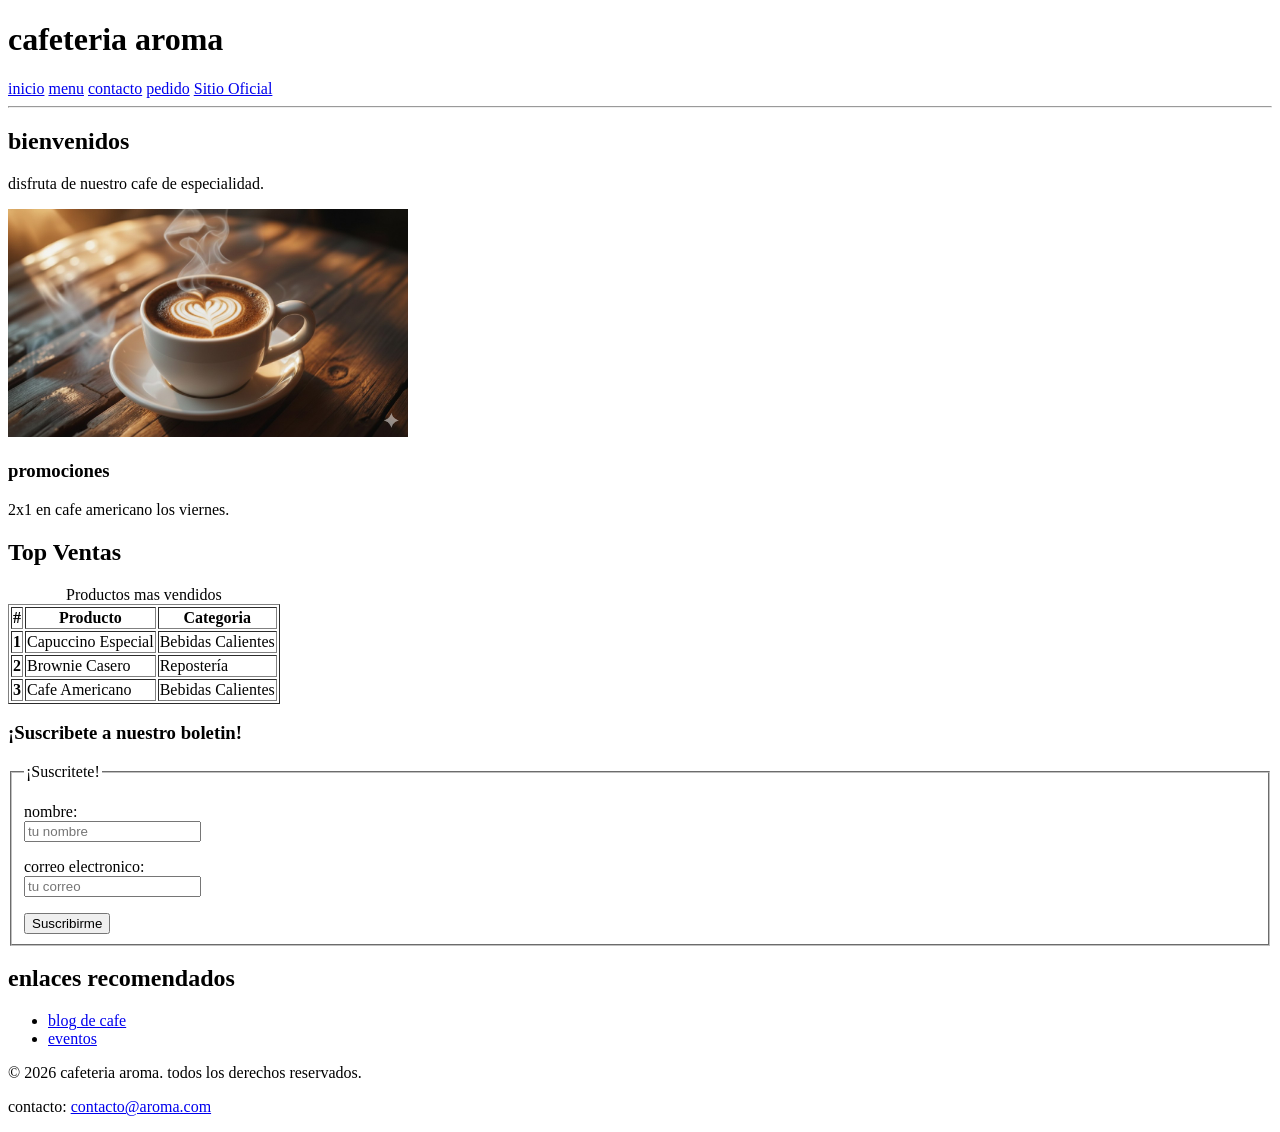
==== index.html @ 73f39318 "proyecto inicial cafeteria aroma" ====
<!DOCTYPE html>
<html lang="es">
    <head>
        <!-- Conexión con la hoja de estilos externa para personalizar diseño -->
        <meta name="author" content="elmer" />
        <meta name="copyright" content="© 2026 Cafeteria Aroma" /> 
        <meta charset="UTF-8" />
        <meta name="viewport" content="width=device-width, initial-scale=1.0"/>
        <meta
        name="description"
        content="Bienvenidos a la Cafetería Aroma, café de especialidad y repostería artesanal en Cochabamba."
        />
        <title>Cafeteria Aroma</title>

        <link rel="stylesheet" href="styles.css"/>
        <!-- Hoja de estilos para impresión -->
        <link rel="stylesheet" href="css/print.css" media="print" />

    </head>
    <body>
     <!-- Aquí se añadirá la estructura de la página más adelante -->
      <header>
        <h1> cafeteria aroma</h1>
        <nav>
            <a href="index.html">inicio</a>
            <a href="menu.html">menu</a>
            <a href="contacto.html">contacto</a>
            <a href="pedido.html">pedido</a>
            <a href="https://cafearoma.com">Sitio Oficial</a>
        </nav>
      </header>
      <hr />

      <main>
        <section>
            <h2>bienvenidos</h2>
            <p>disfruta de nuestro cafe de especialidad.</p>
        </section>
       
        <!-- imagen decorativo de taza de cafe con espuma en forma de corazon -->
        <img 
         src="img/ima1.jpg" 
         alt="taza de cafe caliente con espuma en forma de corazon"
         width="400"
        />

        <aside>
            <h3>promociones</h3>
            <p>2x1 en cafe americano los viernes.</p>
        </aside>

        <!-- tabla de ventas -->
        <section> 
            <h2>Top Ventas</h2>

          <table border="1">
            <caption>Productos mas vendidos</caption>

            <thead>
              <tr>
                <th scope="col">#</th>
                <th scope="col">Producto</th>
                <th scope="col">Categoria</th>
              </tr>
            </thead>

            <tbody>
              <tr>
                <th scope="row">1</th>
                <td>Capuccino Especial</td>
                <td>Bebidas Calientes</td>
              </tr>

              <tr>
                <th scope="row">2</th>
                <td>Brownie Casero</td>
                <td>Repostería</td>
              </tr>

              <tr>
                <th scope="row">3</th>
                <td>Cafe Americano</td>
                <td>Bebidas Calientes</td>
              </tr>
            </tbody>
          </table>
        </section>

         <!-- para suscribirse -->
        
        <aside>
          <h3>¡Suscribete a nuestro boletin!</h3>
          <form action="#" method="get">

          <fieldset>
            <legend>¡Suscritete!</legend>

            <p>
              <label for="nombre">nombre:</label><br>
              <input type="text" id="nombre" name="nombre" placeholder="tu nombre" required>
            </p>

            <p>
              <label for="email">correo electronico:</label><br>
              <input type="email" id="email" name="email" placeholder="tu correo" required>
            </p>

            <button type="submit">Suscribirme</button>
          </form>
          </fieldset>
        </aside>


      </main>

      <aside>
        <h2>enlaces recomendados</h2>
        <ul>
            <li>
                <a
                href="https://cafearoma.com/blog"
                target="_blank"
                title="visita nuestro blog"
                >blog de cafe</a>
            </li>
            <li>
                <a 
                href="https://cafearoma.com/eventos"
                target="_blank"
                title="conoce nuestros eventos"
                >eventos</a>
            </li>
        </ul>
      </aside>

      <footer>
        <p> © 2026 cafeteria aroma. todos los derechos reservados.</p>
        <p>
            contacto: <a href="mailto:contacto@aroma.com">contacto@aroma.com</a>
        </p>
      </footer>
    </body>


</html>
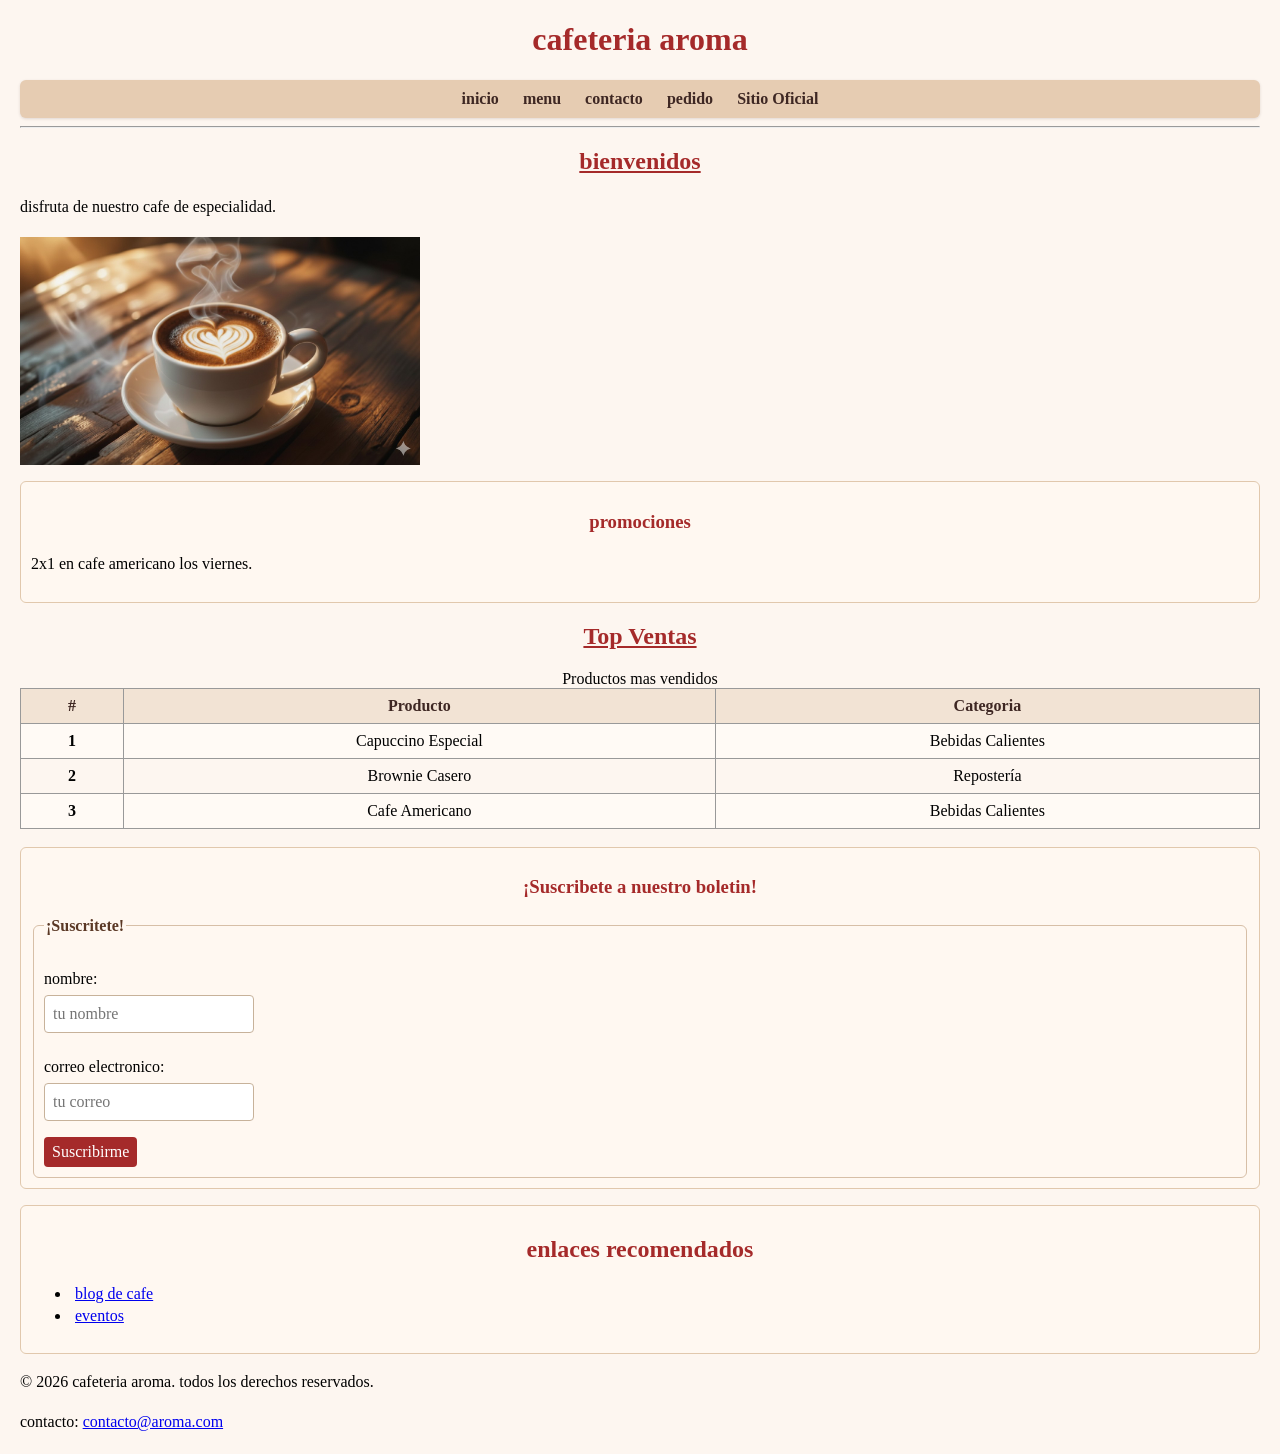
==== commit c08419c5: "termine la P1" ====
--- a/index.html
+++ b/index.html
@@ -13,7 +13,7 @@
         />
         <title>Cafeteria Aroma</title>
 
-        <link rel="stylesheet" href="styles.css"/>
+        <link rel="stylesheet" href="css/styles.css"/>
         <!-- Hoja de estilos para impresión -->
         <link rel="stylesheet" href="css/print.css" media="print" />
 
--- a/css/styles.css
+++ b/css/styles.css
@@ -0,0 +1,150 @@
+
+/* 1. estilo general */
+
+body {
+    fort-family: arial,sans-serif;
+    background-color: #fdf6f0;
+    margin: 20px;
+}
+
+/* 2. encabezados */
+
+h1,h2,h3 {
+  color:brown;
+  text-align: center;
+}
+
+/* 3. tablas */
+
+table {
+   border-collapse: collapse;
+   width: 100% 
+}
+table {
+   border-collapse: collapse;
+   width: 100% 
+}
+th,td {
+    border: 1px solid #999;
+    padding: 8px;
+    text-align: center;
+}
+
+/* 4. navegacion */
+
+nav {
+    background-color: #e6ccb2;
+    padding: 10px;
+    text-align: center;
+}
+nav a {
+    margin: 0 10px;
+    text-decoration: none;
+    color: #3e2723;
+    font-weight: bold;
+}
+nav a:hover {
+    color: #ff5722;   
+      /* cambia de color al pasar el mouse */
+}
+
+/* 5. parrafos */
+
+p {
+    font-size: 16px;
+    line-height: 1.5;
+}
+
+/* mergen vertical suave entre secciones dentro de main */
+
+main >section{
+    margin: 18px 0;
+}
+
+/* separacion para aside (bloque lateral) */
+
+aside {
+    margin: 16px 0 ;
+    padding: 10px;
+    background:#fff8f1;
+    border:1px solid #e1c8ad;
+    border-radius: 6px;
+}
+
+/* encabezados de tabla resaltados  */
+
+
+thead th {
+    background: #f2e3d4;
+    color: #3e2723;
+}
+
+/* pie de tabla con estilo sueave */
+
+tfoot td {
+    background: #fbefe3;
+    font-style: italic;
+}
+
+/* zebra striping para filas del cuerpo (legibilidad) */
+
+tbody tr:nth-child(odd){
+    background:#fffaf5;
+}
+
+/* estado de enlaces(global) */
+
+a:visited{opacity: 0.95;}
+a:active{transform:scale(0.98);}
+
+/* enlaces dentro de listas (enlaces utiles) */
+
+aside ul li a {
+    display: inline-block;
+    padding: 2px 4px;
+    border-radius: 4px;
+}
+aside ul li a:hover {
+    background: #ffe2c9;
+}
+
+/* formularios */
+
+fieldset {border: 1px solid #d7bfa7; padding: 10px; border-radius: 6px;}
+legend{font-weight: bold; color: #5a3825;}
+
+label { display: inline-block; margin: 6px 0 4px; }
+
+input, select, textarea, button {
+    font: inherit;
+    padding: 6px 8px;
+    border: 1px solid #c7b29a;
+    border-radius: 4px;
+}
+
+button {
+    background: brown;
+    color: #fff;
+    border: none;
+    cursor: pointer;
+}
+
+button:hover { opacity: 0.9; }
+
+/* Imágenes y video adaptables */
+
+img, video {
+    max-width: 100%;
+    height: auto;
+    display: block;
+}    
+
+/* Contenedor nav: sombra ligera y bordes redondeados */
+
+nav{
+    border-radius: 6px;
+    box-shadow: 0 1px 3px rgba(62, 39, 35, 0.15);
+}
+
+main > section > h2 { text-decoration: underline; }
+
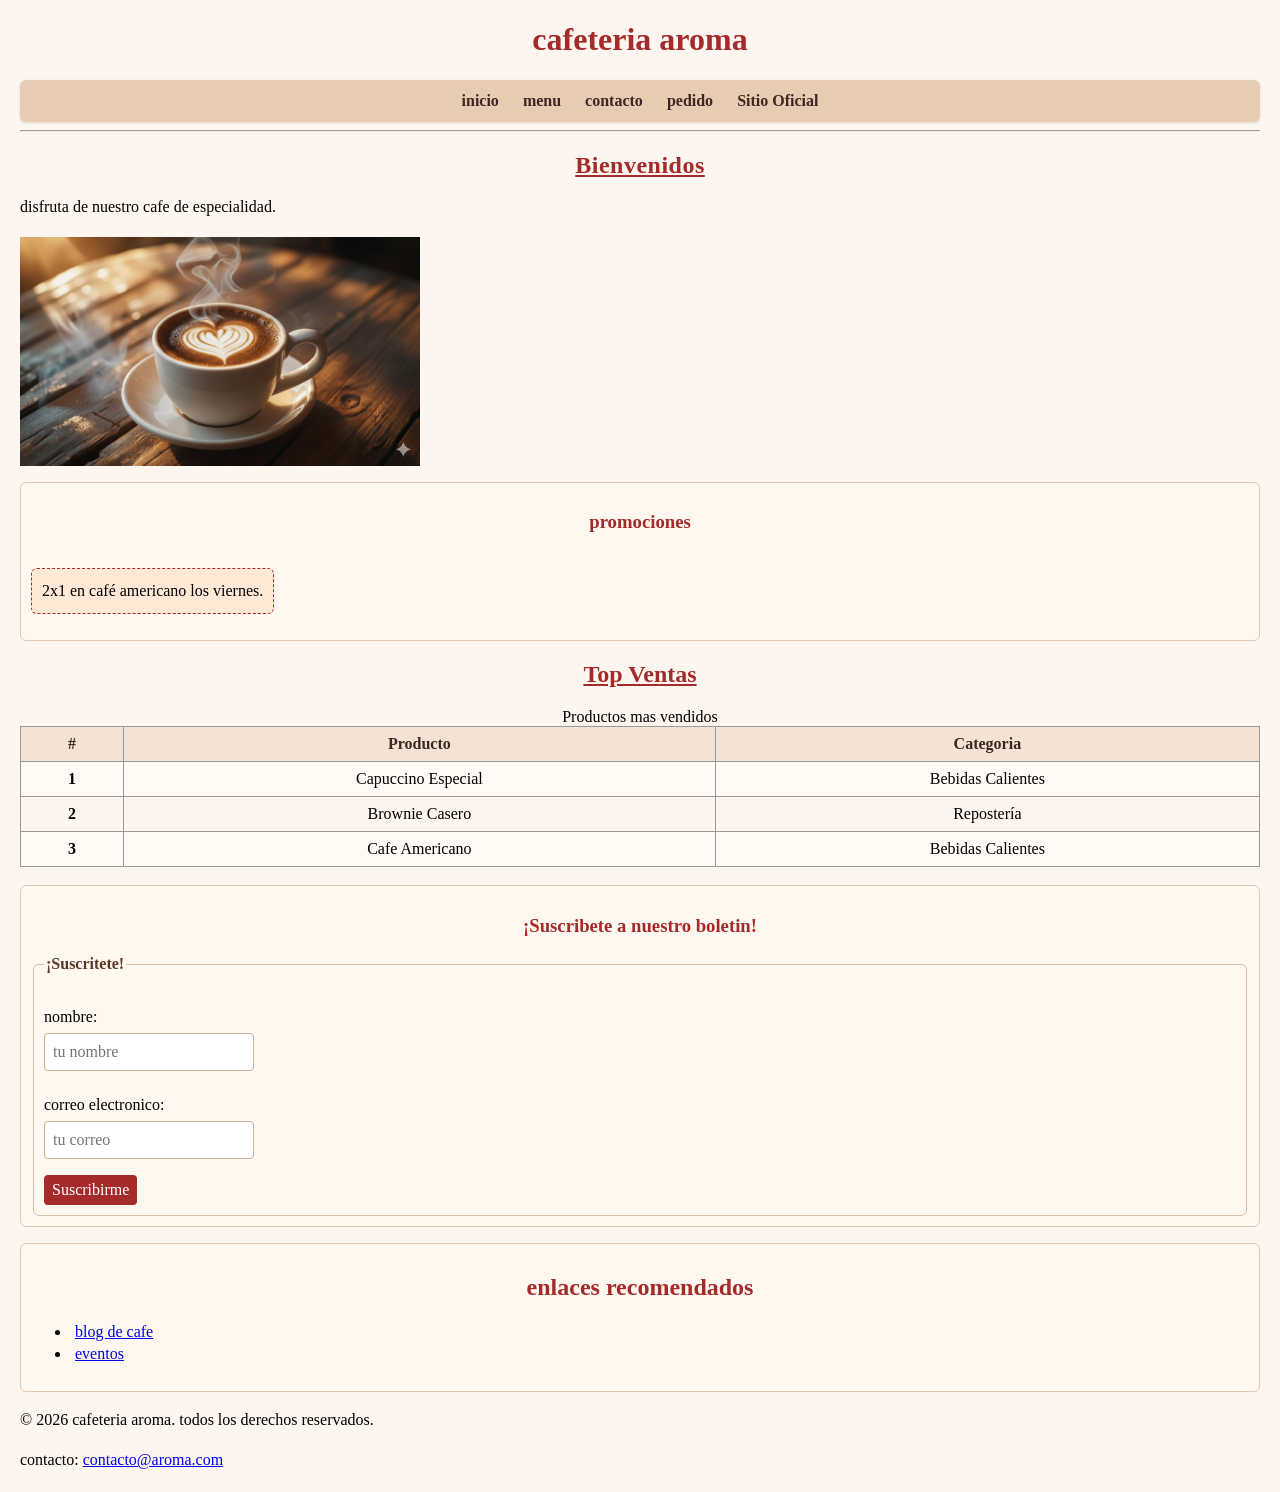
==== commit 45705897: "pactica 2 la mitad" ====
--- a/index.html
+++ b/index.html
@@ -34,7 +34,7 @@
 
       <main>
         <section>
-            <h2>bienvenidos</h2>
+            <h2 id="titulo-bienvenida">Bienvenidos</h2>
             <p>disfruta de nuestro cafe de especialidad.</p>
         </section>
        
@@ -47,7 +47,7 @@
 
         <aside>
             <h3>promociones</h3>
-            <p>2x1 en cafe americano los viernes.</p>
+            <p class="promo">2x1 en café americano los viernes.</p>
         </aside>
 
         <!-- tabla de ventas -->
--- a/css/styles.css
+++ b/css/styles.css
@@ -148,3 +148,103 @@
 
 main > section > h2 { text-decoration: underline; }
 
+/* Etiqueta + descendente: enlaces dentro de la navegación */
+
+nav a {
+/* ya tienes reglas; agregamos una sutil separación vertical en móviles */
+  line-height: 1.4;
+}
+
+/* Título de bienvenida específico en index.html */
+
+#titulo-bienvenida {
+    letter-spacing: 0.5px;
+    margin-bottom: 10px;
+}
+
+/* Promoción destacada (index.html) */
+
+.promo {
+    background: #ffe8d6;
+    border: 1px dashed brown;
+    padding: 10px;
+    border-radius: 6px;
+    display: inline-block;
+}
+
+/* Sección de precios (menu.html) */
+
+.seccion-precios > h2 {
+    text-decoration: underline;
+    /* descendente directo */
+}
+
+/* Tablas específicas */
+
+.tabla-compacta th, .tabla-compacta td {
+    padding: 6px;
+   /* un poco más compacto que el general */
+}
+
+/* Tabla de menú (menu.html) */
+
+.tabla-menu thead th { background: #f2e3d4; color: #3e2723; }
+
+.tabla-menu tbody tr:nth-child(odd) { background: #fffaf5; }
+
+/* Tabla de desayunos (menu.html) */
+
+.tabla-desayunos thead th { background: #efe1d6; }
+.tabla-desayunos tfoot td { background: #fbefe3; font-style: italic; }
+
+/* Tablas de contacto (contacto.html) */
+
+.tabla-horarios thead th { background: #e9dacb; }
+.tabla-equipo thead th { background: #ead9cc; }
+
+/* Todo lo que ocurra dentro del formulario de pedido */
+
+.form-pedido fieldset {
+    border: 1px solid #cdb8a8;
+    padding: 10px;
+    border-radius: 6px;
+    margin-bottom: 10px;
+}
+.form-pedido legend { 
+    color: brown;
+    font-weight: bold;
+}
+
+/* Input/Select/Textarea dentro del formulario */
+
+.form-pedido label {
+    display: inline-block;
+    margin: 6px 0 4px;
+}
+.form-pedido input,
+.form-pedido select,
+.form-pedido textarea {
+    font: inherit;
+    padding: 6px 8px;
+    border: 1px solid #bfa995;
+    border-radius: 4px;
+}
+
+/* Botones reutilizables */
+
+.btn {
+    font: inherit;
+    padding: 8px 12px;
+    border-radius: 4px;
+    border: none;
+    cursor: pointer;
+}
+.btn-primario {
+    background: brown; color: #fff;
+}    
+.btn-secundario {
+    background: #d7ccc8; color: #3e2723;
+}
+.btn:hover { opacity: 0.9; }    
+
+
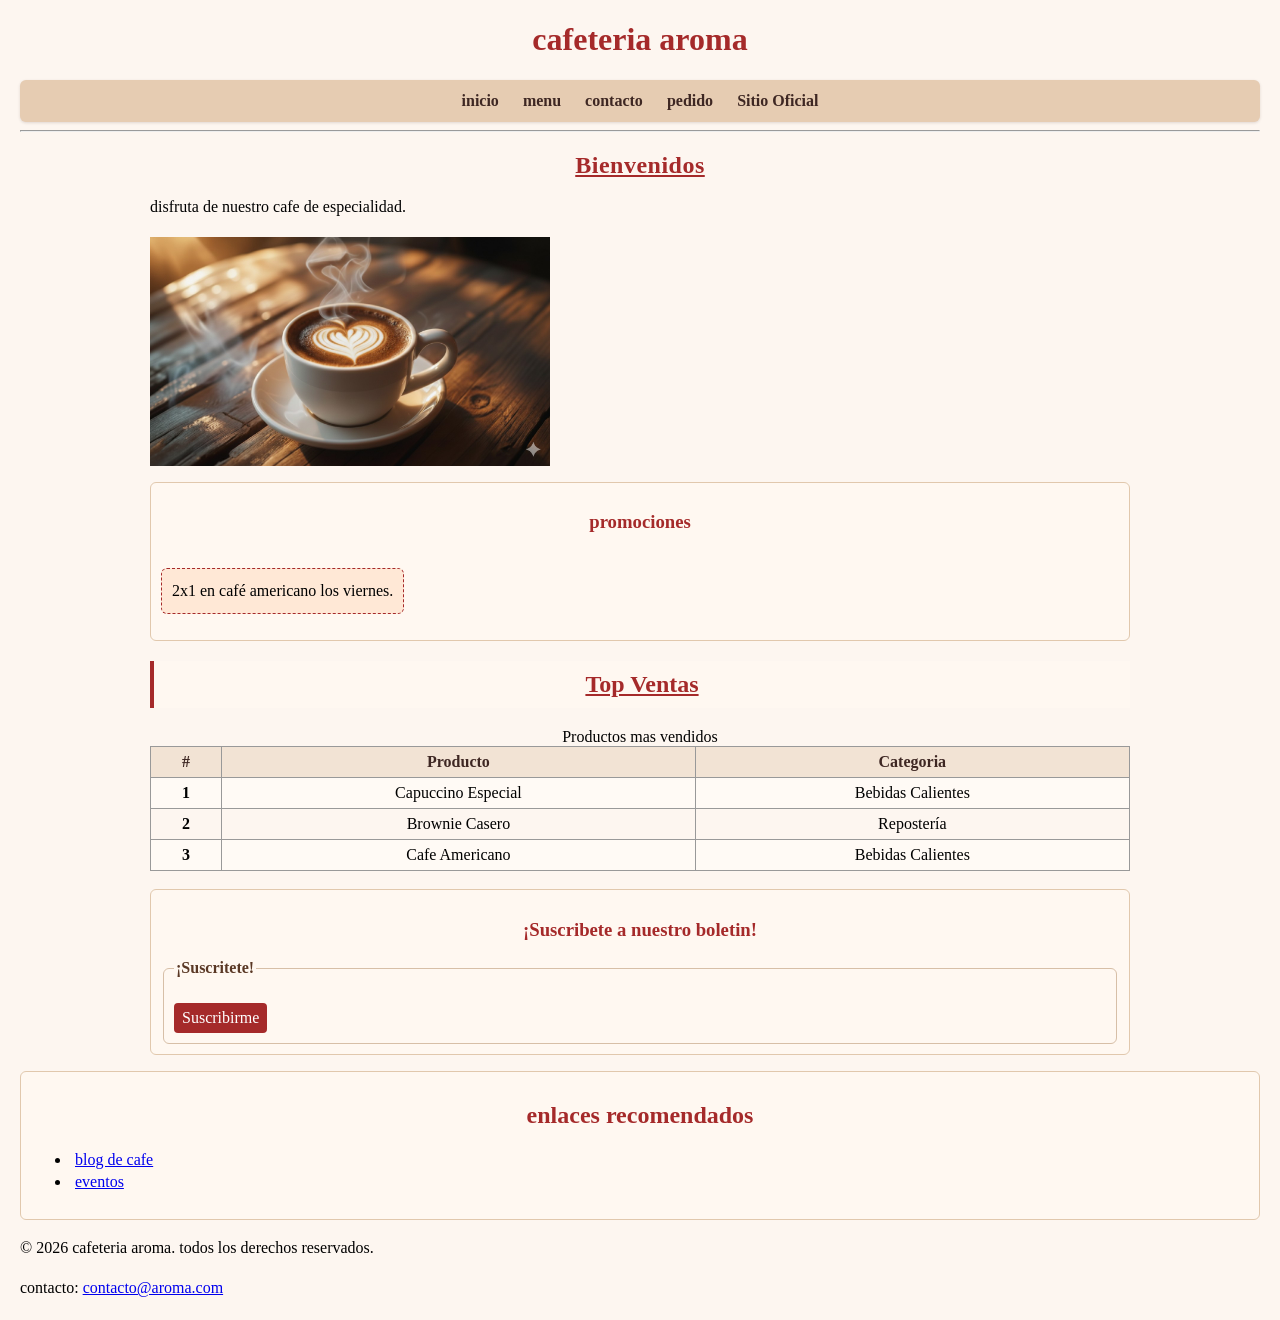
==== commit abda0ecb: "practica 2" ====
--- a/index.html
+++ b/index.html
@@ -52,9 +52,9 @@
 
         <!-- tabla de ventas -->
         <section> 
-            <h2>Top Ventas</h2>
+            <h2 class="destacado">Top Ventas</h2>
 
-          <table border="1">
+          <table class="tabla-compacta" border="1">
             <caption>Productos mas vendidos</caption>
 
             <thead>
@@ -97,13 +97,7 @@
             <legend>¡Suscritete!</legend>
 
             <p>
-              <label for="nombre">nombre:</label><br>
-              <input type="text" id="nombre" name="nombre" placeholder="tu nombre" required>
-            </p>
-
-            <p>
-              <label for="email">correo electronico:</label><br>
-              <input type="email" id="email" name="email" placeholder="tu correo" required>
+              <lsdwsdawemail" name="email" placeholder="tu correo" required>
             </p>
 
             <button type="submit">Suscribirme</button>
--- a/css/styles.css
+++ b/css/styles.css
@@ -245,6 +245,41 @@
 .btn-secundario {
     background: #d7ccc8; color: #3e2723;
 }
-.btn:hover { opacity: 0.9; }    
-
-
+  
+.btn:hover {opacity: 0.9;}
+
+
+/* regla genreral para enlaces del nav */
+
+nav a {color: #3e2723;}
+
+/* regla mas especifica: solo el primer enlace dentro de nav */
+
+nav a: :first-child{color:#5a3825;font-weight:900;}
+
+
+/* Caja visual para secciones de menu */
+
+.seccion-menu-lista {
+   background: #fff8f1;
+   border: 1px solid #e1c8ad;
+   border-radius: 6px;
+   padding: 10px;
+   margin: 14px 0;
+}   
+
+/* Limitar ancho máximo del contenido principal (mejora lectura) */
+
+main { max-width: 980px; margin: 0 auto; }
+
+
+.destacado{
+    background: #fff8f1;
+    border-left: 4px solid brown;
+    padding: 10px;
+}
+
+
+
+
+
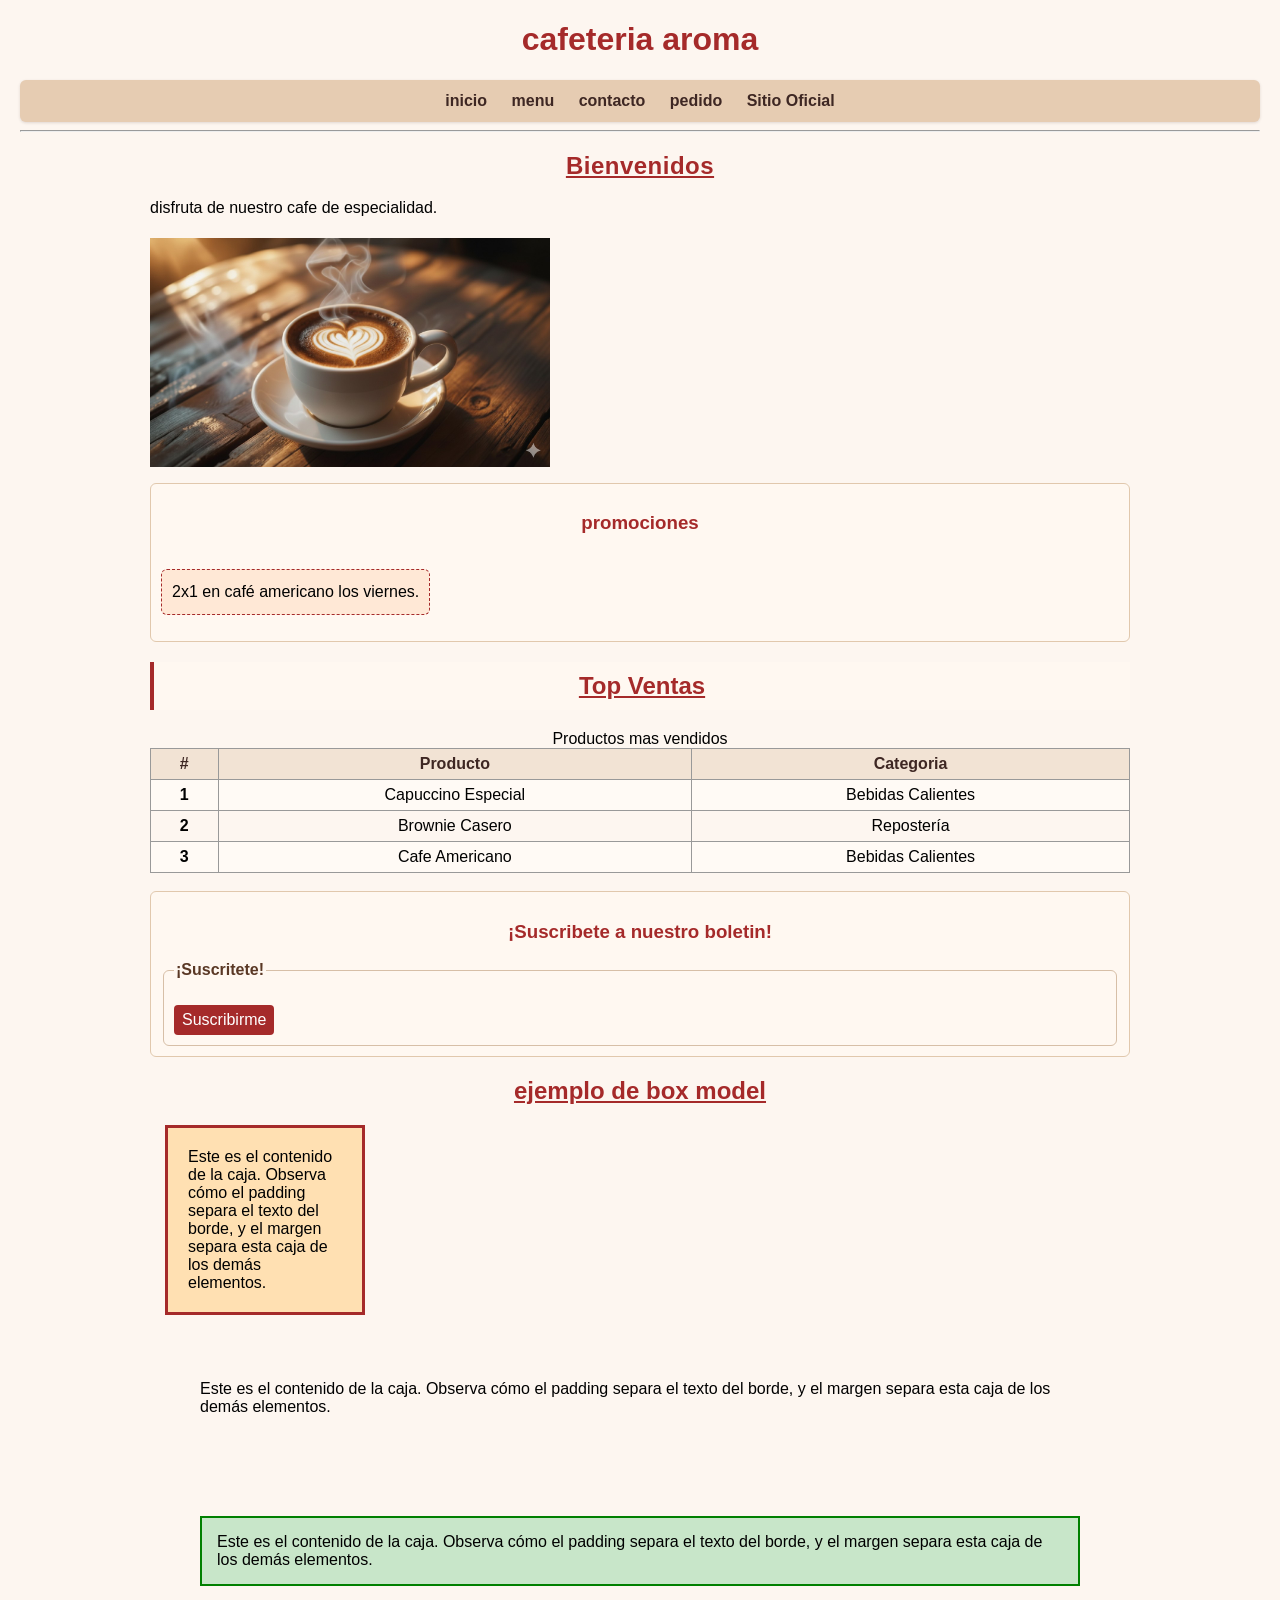
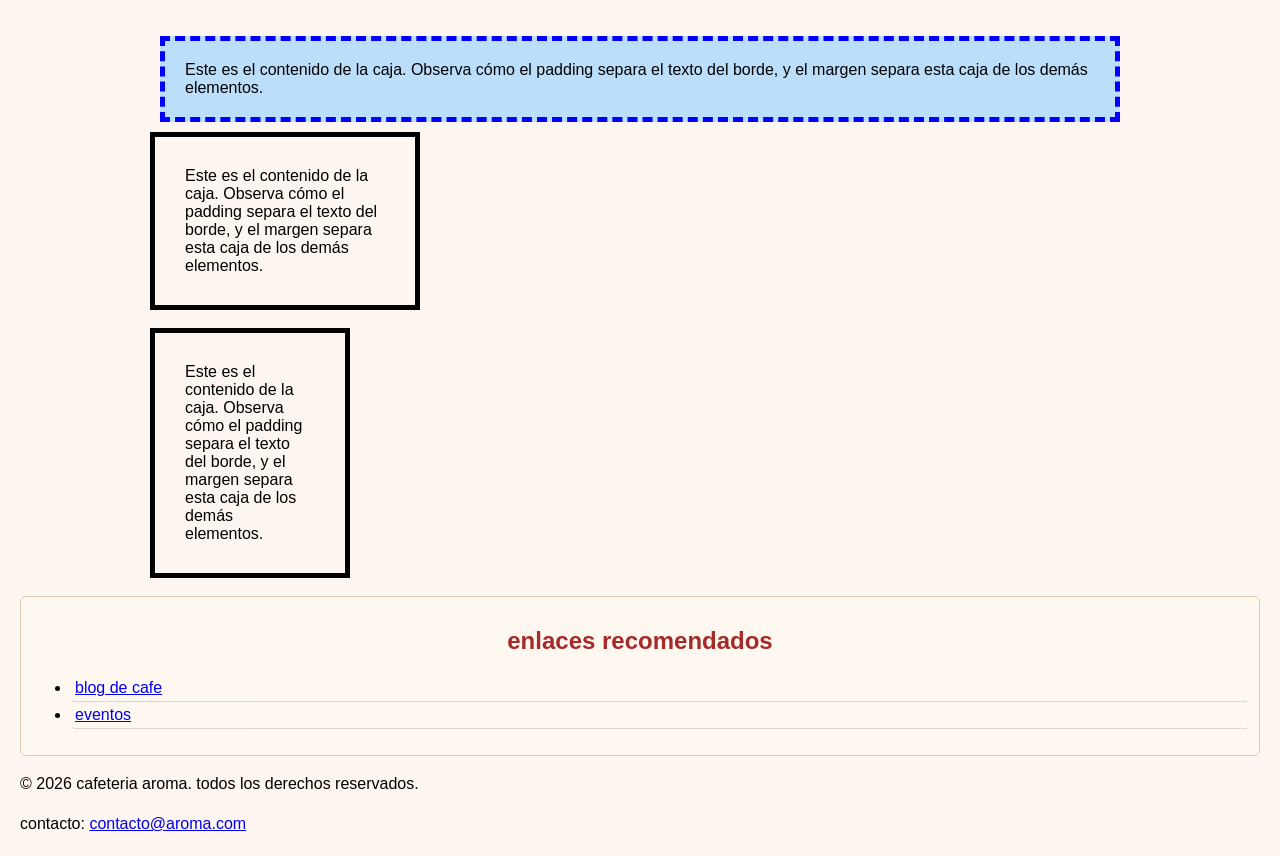
==== commit 839b6753: "termine la practica 11" ====
--- a/index.html
+++ b/index.html
@@ -105,7 +105,49 @@
           </fieldset>
         </aside>
 
+        <section>
+          <h2>ejemplo de box model</h2>
 
+          <div class="caja">
+            Este es el contenido de la caja. 
+            Observa cómo el padding separa el texto del borde, 
+            y el margen separa esta caja de los demás elementos.
+            </div>
+
+          <div class="caja-padding">
+            Este es el contenido de la caja. 
+            Observa cómo el padding separa el texto del borde, 
+            y el margen separa esta caja de los demás elementos.
+          </div>
+
+          <div class="caja-margen">
+            Este es el contenido de la caja. 
+            Observa cómo el padding separa el texto del borde, 
+            y el margen separa esta caja de los demás elementos.
+          </div>
+
+          <div class="caja-borde">
+            Este es el contenido de la caja. 
+            Observa cómo el padding separa el texto del borde, 
+            y el margen separa esta caja de los demás elementos.
+          </div>
+
+          <div class="caja-1">
+            Este es el contenido de la caja. 
+            Observa cómo el padding separa el texto del borde, 
+            y el margen separa esta caja de los demás elementos.
+          </div>
+          <br>
+
+          <div class="caja-2">
+            Este es el contenido de la caja. 
+            Observa cómo el padding separa el texto del borde, 
+            y el margen separa esta caja de los demás elementos.
+          </div>
+
+        </section>
+
+      
       </main>
 
       <aside>
@@ -136,7 +178,6 @@
       </footer>
     </body>
 
-
 </html>
 
 
--- a/css/styles.css
+++ b/css/styles.css
@@ -1,285 +1,417 @@
+/* Asegura que padding y border se incluyan en el ancho/alto */
+
+* {
+  box-sizing: border-box;
+}
 
 /* 1. estilo general */
 
 body {
-    fort-family: arial,sans-serif;
-    background-color: #fdf6f0;
-    margin: 20px;
+  font-family: arial, sans-serif;
+  background-color: #fdf6f0;
+  margin: 20px;
 }
 
 /* 2. encabezados */
 
-h1,h2,h3 {
-  color:brown;
+h1,
+h2,
+h3 {
+  color: brown;
   text-align: center;
 }
 
 /* 3. tablas */
 
 table {
-   border-collapse: collapse;
-   width: 100% 
+  border-collapse: collapse;
+  width: 100%;
 }
 table {
-   border-collapse: collapse;
-   width: 100% 
-}
-th,td {
-    border: 1px solid #999;
-    padding: 8px;
-    text-align: center;
+  border-collapse: collapse;
+  width: 100%;
+}
+th,
+td {
+  border: 1px solid #999;
+  padding: 8px;
+  text-align: center;
 }
 
 /* 4. navegacion */
 
 nav {
-    background-color: #e6ccb2;
-    padding: 10px;
-    text-align: center;
+  background-color: #e6ccb2;
+  padding: 10px;
+  text-align: center;
 }
 nav a {
-    margin: 0 10px;
-    text-decoration: none;
-    color: #3e2723;
-    font-weight: bold;
+  margin: 0 10px;
+  text-decoration: none;
+  color: #3e2723;
+  font-weight: bold;
 }
 nav a:hover {
-    color: #ff5722;   
-      /* cambia de color al pasar el mouse */
+  color: #ff5722;
+  /* cambia de color al pasar el mouse */
 }
 
 /* 5. parrafos */
 
 p {
-    font-size: 16px;
-    line-height: 1.5;
+  font-size: 16px;
+  line-height: 1.5;
 }
 
 /* mergen vertical suave entre secciones dentro de main */
 
-main >section{
-    margin: 18px 0;
+main > section {
+  margin: 18px 0;
 }
 
 /* separacion para aside (bloque lateral) */
 
 aside {
-    margin: 16px 0 ;
-    padding: 10px;
-    background:#fff8f1;
-    border:1px solid #e1c8ad;
-    border-radius: 6px;
+  margin: 16px 0;
+  padding: 10px;
+  background: #fff8f1;
+  border: 1px solid #e1c8ad;
+  border-radius: 6px;
 }
 
 /* encabezados de tabla resaltados  */
 
-
 thead th {
-    background: #f2e3d4;
-    color: #3e2723;
+  background: #f2e3d4;
+  color: #3e2723;
 }
 
 /* pie de tabla con estilo sueave */
 
 tfoot td {
-    background: #fbefe3;
-    font-style: italic;
+  background: #fbefe3;
+  font-style: italic;
 }
 
 /* zebra striping para filas del cuerpo (legibilidad) */
 
-tbody tr:nth-child(odd){
-    background:#fffaf5;
+tbody tr:nth-child(odd) {
+  background: #fffaf5;
 }
 
 /* estado de enlaces(global) */
 
-a:visited{opacity: 0.95;}
-a:active{transform:scale(0.98);}
+a:visited {
+  opacity: 0.95;
+}
+a:active {
+  transform: scale(0.98);
+}
 
 /* enlaces dentro de listas (enlaces utiles) */
 
 aside ul li a {
-    display: inline-block;
-    padding: 2px 4px;
-    border-radius: 4px;
+  display: inline-block;
+  padding: 2px 4px;
+  border-radius: 4px;
 }
 aside ul li a:hover {
-    background: #ffe2c9;
+  background: #ffe2c9;
 }
 
 /* formularios */
 
-fieldset {border: 1px solid #d7bfa7; padding: 10px; border-radius: 6px;}
-legend{font-weight: bold; color: #5a3825;}
-
-label { display: inline-block; margin: 6px 0 4px; }
-
-input, select, textarea, button {
-    font: inherit;
-    padding: 6px 8px;
-    border: 1px solid #c7b29a;
-    border-radius: 4px;
-}
-
+fieldset {
+  border: 1px solid #d7bfa7;
+  padding: 10px;
+  border-radius: 6px;
+}
+legend {
+  font-weight: bold;
+  color: #5a3825;
+}
+
+label {
+  display: inline-block;
+  margin: 6px 0 4px;
+}
+
+input,
+select,
+textarea,
 button {
-    background: brown;
-    color: #fff;
-    border: none;
-    cursor: pointer;
-}
-
-button:hover { opacity: 0.9; }
+  font: inherit;
+  padding: 6px 8px;
+  border: 1px solid #c7b29a;
+  border-radius: 4px;
+}
+
+button {
+  background: brown;
+  color: #fff;
+  border: none;
+  cursor: pointer;
+}
+
+button:hover {
+  opacity: 0.9;
+}
 
 /* Imágenes y video adaptables */
 
-img, video {
-    max-width: 100%;
-    height: auto;
-    display: block;
-}    
+img,
+video {
+  max-width: 100%;
+  height: auto;
+  display: block;
+}
 
 /* Contenedor nav: sombra ligera y bordes redondeados */
 
-nav{
-    border-radius: 6px;
-    box-shadow: 0 1px 3px rgba(62, 39, 35, 0.15);
-}
-
-main > section > h2 { text-decoration: underline; }
+nav {
+  border-radius: 6px;
+  box-shadow: 0 1px 3px rgba(62, 39, 35, 0.15);
+}
+
+main > section > h2 {
+  text-decoration: underline;
+}
 
 /* Etiqueta + descendente: enlaces dentro de la navegación */
 
 nav a {
-/* ya tienes reglas; agregamos una sutil separación vertical en móviles */
+  /* ya tienes reglas; agregamos una sutil separación vertical en móviles */
   line-height: 1.4;
 }
 
 /* Título de bienvenida específico en index.html */
 
 #titulo-bienvenida {
-    letter-spacing: 0.5px;
-    margin-bottom: 10px;
+  letter-spacing: 0.5px;
+  margin-bottom: 10px;
 }
 
 /* Promoción destacada (index.html) */
 
 .promo {
-    background: #ffe8d6;
-    border: 1px dashed brown;
-    padding: 10px;
-    border-radius: 6px;
-    display: inline-block;
+  background: #ffe8d6;
+  border: 1px dashed brown;
+  padding: 10px;
+  border-radius: 6px;
+  display: inline-block;
 }
 
 /* Sección de precios (menu.html) */
 
 .seccion-precios > h2 {
-    text-decoration: underline;
-    /* descendente directo */
+  text-decoration: underline;
+  /* descendente directo */
 }
 
 /* Tablas específicas */
 
-.tabla-compacta th, .tabla-compacta td {
-    padding: 6px;
-   /* un poco más compacto que el general */
+.tabla-compacta th,
+.tabla-compacta td {
+  padding: 6px;
+  /* un poco más compacto que el general */
 }
 
 /* Tabla de menú (menu.html) */
 
-.tabla-menu thead th { background: #f2e3d4; color: #3e2723; }
-
-.tabla-menu tbody tr:nth-child(odd) { background: #fffaf5; }
+.tabla-menu thead th {
+  background: #f2e3d4;
+  color: #3e2723;
+}
+
+.tabla-menu tbody tr:nth-child(odd) {
+  background: #fffaf5;
+}
 
 /* Tabla de desayunos (menu.html) */
 
-.tabla-desayunos thead th { background: #efe1d6; }
-.tabla-desayunos tfoot td { background: #fbefe3; font-style: italic; }
+.tabla-desayunos thead th {
+  background: #efe1d6;
+}
+.tabla-desayunos tfoot td {
+  background: #fbefe3;
+  font-style: italic;
+}
 
 /* Tablas de contacto (contacto.html) */
 
-.tabla-horarios thead th { background: #e9dacb; }
-.tabla-equipo thead th { background: #ead9cc; }
+.tabla-horarios thead th {
+  background: #e9dacb;
+}
+.tabla-equipo thead th {
+  background: #ead9cc;
+}
 
 /* Todo lo que ocurra dentro del formulario de pedido */
 
 .form-pedido fieldset {
-    border: 1px solid #cdb8a8;
-    padding: 10px;
-    border-radius: 6px;
-    margin-bottom: 10px;
-}
-.form-pedido legend { 
-    color: brown;
-    font-weight: bold;
+  border: 1px solid #cdb8a8;
+  padding: 10px;
+  border-radius: 6px;
+  margin-bottom: 10px;
+}
+.form-pedido legend {
+  color: brown;
+  font-weight: bold;
 }
 
 /* Input/Select/Textarea dentro del formulario */
 
 .form-pedido label {
-    display: inline-block;
-    margin: 6px 0 4px;
+  display: inline-block;
+  margin: 6px 0 4px;
 }
 .form-pedido input,
 .form-pedido select,
 .form-pedido textarea {
-    font: inherit;
-    padding: 6px 8px;
-    border: 1px solid #bfa995;
-    border-radius: 4px;
+  font: inherit;
+  padding: 6px 8px;
+  border: 1px solid #bfa995;
+  border-radius: 4px;
 }
 
 /* Botones reutilizables */
 
 .btn {
-    font: inherit;
-    padding: 8px 12px;
-    border-radius: 4px;
-    border: none;
-    cursor: pointer;
+  font: inherit;
+  padding: 8px 12px;
+  border-radius: 4px;
+  border: none;
+  cursor: pointer;
 }
 .btn-primario {
-    background: brown; color: #fff;
-}    
+  background: brown;
+  color: #fff;
+}
 .btn-secundario {
-    background: #d7ccc8; color: #3e2723;
-}
-  
-.btn:hover {opacity: 0.9;}
-
+  background: #d7ccc8;
+  color: #3e2723;
+}
+
+.btn:hover {
+  opacity: 0.9;
+}
 
 /* regla genreral para enlaces del nav */
 
-nav a {color: #3e2723;}
+nav a {
+  color: #3e2723;
+}
 
 /* regla mas especifica: solo el primer enlace dentro de nav */
 
-nav a: :first-child{color:#5a3825;font-weight:900;}
-
+nav a :first-child {
+  color: #5a3825;
+  font-weight: 900;
+}
 
 /* Caja visual para secciones de menu */
 
 .seccion-menu-lista {
-   background: #fff8f1;
-   border: 1px solid #e1c8ad;
-   border-radius: 6px;
-   padding: 10px;
-   margin: 14px 0;
-}   
+  background: #fff8f1;
+  border: 1px solid #e1c8ad;
+  border-radius: 6px;
+  padding: 10px;
+  margin: 14px 0;
+}
 
 /* Limitar ancho máximo del contenido principal (mejora lectura) */
 
-main { max-width: 980px; margin: 0 auto; }
-
-
-.destacado{
-    background: #fff8f1;
-    border-left: 4px solid brown;
-    padding: 10px;
-}
-
-
-
-
-
+main {
+  max-width: 980px;
+  margin: 0 auto;
+}
+
+.destacado {
+  background: #fff8f1;
+  border-left: 4px solid brown;
+  padding: 10px;
+}
+
+#glosario {
+  color: #4e342e;
+  background: #f3e5ab;
+  padding: 6px;
+  border-radius: 4px;
+}
+
+.tabla-menu,
+.tabla-desayunos {
+  box-shadow: 0 2px 4px rgba(0, 0, 0, 0.1);
+}
+
+.form-pedido label {
+  font-weight: bold;
+  color: #5a3825;
+}
+
+aside ul li a {
+  display: block;
+  padding: 4px;
+  border-bottom: 1px dotted #c7b29a;
+}
+aside ul li a:hover {
+  background: #4dada7;
+}
+
+/* Caja de prueba */
+
+.caja {
+  width: 200px;
+  /* height: 120px; */
+  background-color: #ffe0b2;
+  /* color de fondo suave */
+
+  padding: 20px;
+  /* espacio interno */
+
+  border: 3px solid brown;
+  /* borde visible */
+
+  margin: 15px;
+  /* espacio externo */
+}
+
+.caja-padding {
+  padding: 50px;
+
+  /* width: 200px;
+  background-color: #ffe0b2;
+  border: 3px solid brown;
+  margin: 15px; */
+}
+
+.caja-margen {
+  background-color: #c8e6c9;
+  border: 2px solid green;
+  padding: 15px;
+  margin: 50px;
+
+  /* width: 200px; */
+}
+
+.caja-borde {
+  background-color: #bbdefb;
+  padding: 20px;
+  /* borde con guiones */
+  border: 5px dashed blue;
+  margin: 10px;
+}
+
+.caja-1 {
+  width: 200px;
+  box-sizing: content-box;
+  padding: 30px;
+  border: 5px solid;
+}
+
+.caja-2 {
+  width: 200px;
+  box-sizing: border-box;
+  padding: 30px;
+  border: 5px solid;
+}
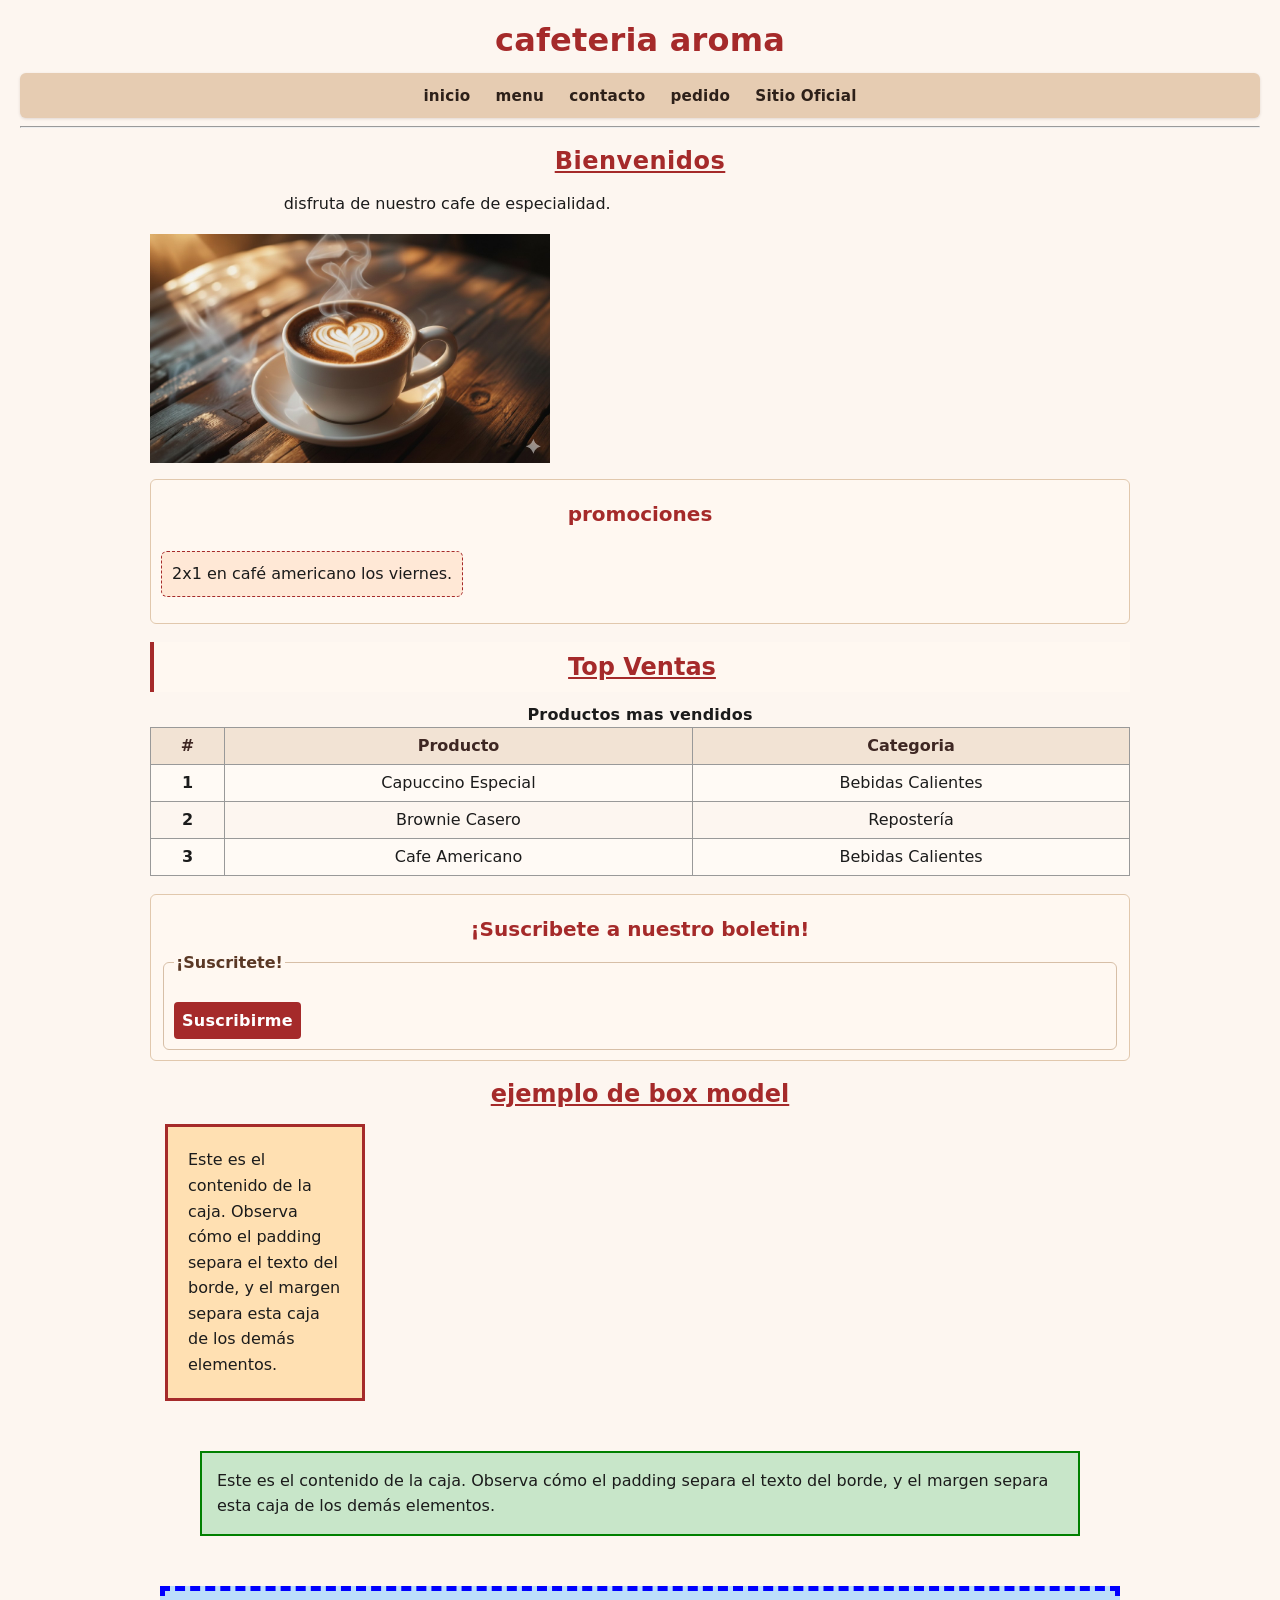
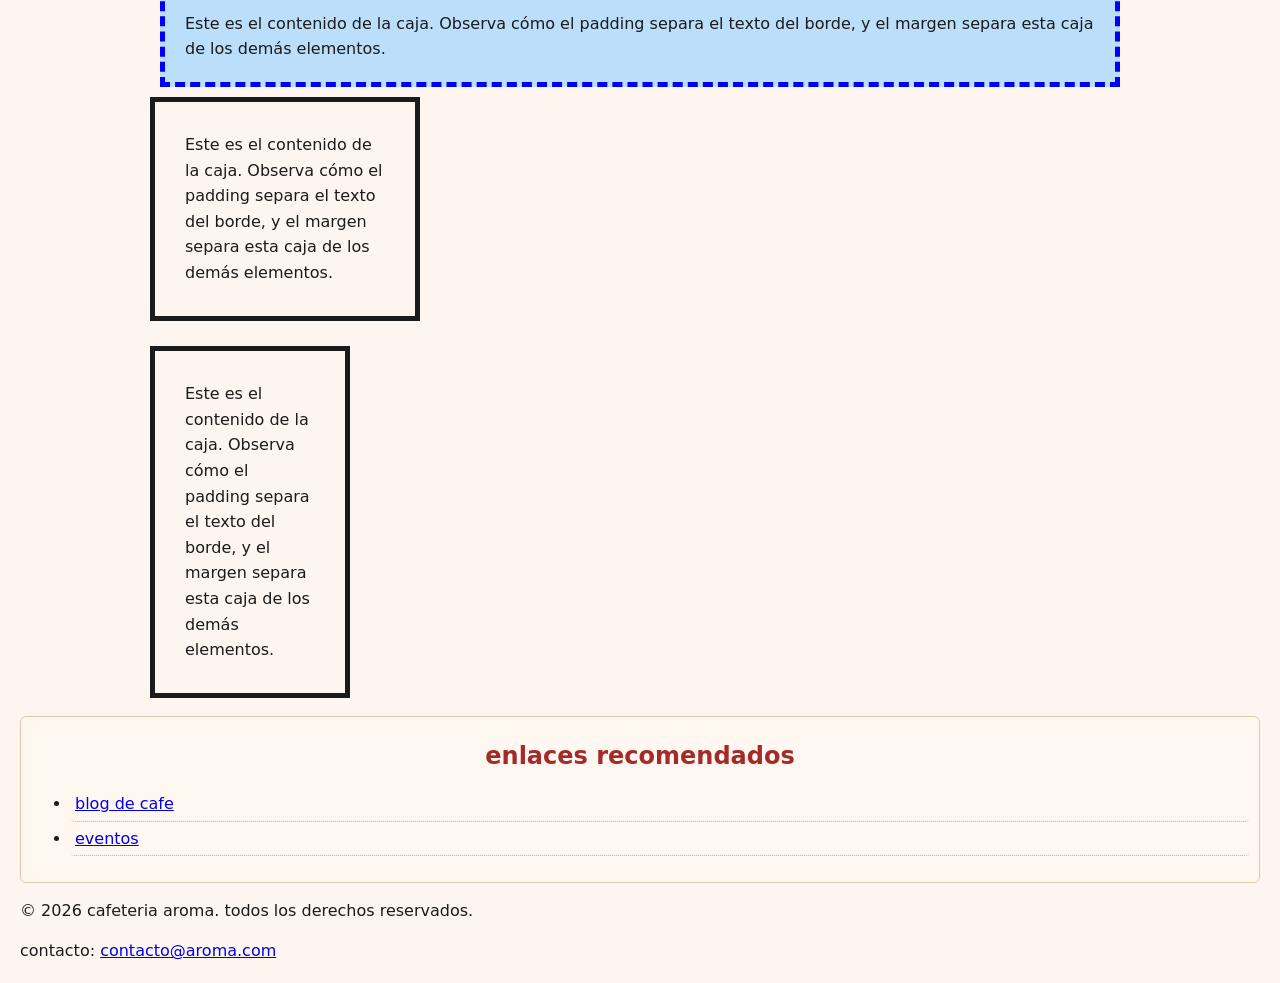
==== commit 51841713: "practica12 terminado la parte de guia" ====
--- a/index.html
+++ b/index.html
@@ -6,6 +6,11 @@
         <meta name="author" content="elmer" />
         <meta name="copyright" content="© 2026 Cafeteria Aroma" /> 
         <meta charset="UTF-8" />
+
+        <link rel="stylesheet"
+         href="https://fonts.googleapis.com/css2?family=Inter:wght@400;600&family=Poppins:wg
+         ht@600;800&display=swap">
+
         <meta name="viewport" content="width=device-width, initial-scale=1.0"/>
         <meta
         name="description"
@@ -114,11 +119,7 @@
             y el margen separa esta caja de los demás elementos.
             </div>
 
-          <div class="caja-padding">
-            Este es el contenido de la caja. 
-            Observa cómo el padding separa el texto del borde, 
-            y el margen separa esta caja de los demás elementos.
-          </div>
+          
 
           <div class="caja-margen">
             Este es el contenido de la caja. 
@@ -137,6 +138,7 @@
             Observa cómo el padding separa el texto del borde, 
             y el margen separa esta caja de los demás elementos.
           </div>
+          
           <br>
 
           <div class="caja-2">
--- a/css/styles.css
+++ b/css/styles.css
@@ -376,15 +376,6 @@
   /* espacio externo */
 }
 
-.caja-padding {
-  padding: 50px;
-
-  /* width: 200px;
-  background-color: #ffe0b2;
-  border: 3px solid brown;
-  margin: 15px; */
-}
-
 .caja-margen {
   background-color: #c8e6c9;
   border: 2px solid green;
@@ -415,3 +406,160 @@
   padding: 30px;
   border: 5px solid;
 }
+
+/* TIPOGRAFÍA BASE AROMA */
+/* Si agregaste Google Fonts */
+
+:root {
+  /* Escala tipográfica */
+
+  /* párrafos */
+  --fs-base: 16px;
+  /* notas, pie */
+  --fs-sm: 14px;
+  --fs-h3: 20px;
+  --fs-h2: 24px;
+  --fs-h1: 32px;
+
+  /* Pilas tipográficas */
+
+  --font-body:
+    "Inter", system-ui, -apple-system, "Segoe UI", Roboto, "Helvetica Neue",
+    Arial, sans-serif;
+  --font-heading:
+    "Poppins", system-ui, -apple-system, "Segoe UI", Roboto, "Helvetica Neue",
+    Arial, sans-serif;
+}
+
+/* Si NO agregaste Google Fonts, usa esta pila “local”: */
+
+:root {
+  --fs-base: 16px;
+  --fs-sm: 14px;
+  --fs-h3: 20px;
+  --fs-h2: 24px;
+  --fs-h1: 32px;
+  --font-body:
+    system-ui, -apple-system, "Segoe UI", Roboto, "Helvetica Neue", Arial,
+    sans- serif;
+
+  --font-heading:
+    system-ui, -apple-system, "Segoe UI", Roboto, "Helvetica Neue", Arial,
+    sans-serif;
+}
+
+/* 1rem = 16px */
+html {
+  font-size: 100%;
+}
+body {
+  font-family: var(--font-body);
+  font-size: var(--fs-base);
+  line-height: 1.6;
+  /* buen contraste sobre tu fondo #fdf6f0 */
+  color: #222;
+}
+
+/* Jerarquía de títulos (usa tu color marrón existente) */
+h1,
+h2,
+h3 {
+  font-family: var(--font-heading);
+  /* mantengo tu línea visual */
+  color: brown;
+  /* lo tenías ya */
+  text-align: center;
+  line-height: 1.25;
+  margin: 0.6em 0 0.4em;
+}
+h1 {
+  font-size: var(--fs-h1);
+  font-weight: 800;
+  letter-spacing: 0.2px;
+}
+h2 {
+  font-size: var(--fs-h2);
+  font-weight: 700;
+}
+h3 {
+  font-size: var(--fs-h3);
+  font-weight: 600;
+}
+
+/* Párrafos y texto auxiliar */
+
+p {
+  font-size: var(--fs-base);
+}
+small,
+tfoot td {
+  font-size: var(--fs-sm);
+}
+
+/* Legibilidad en bloques de lectura */
+main {
+  max-width: 980px;
+  margin: 0 auto;
+}
+
+/* Longitud de línea cómoda en párrafos largos */
+section p {
+  /* ~70 caracteres por línea */
+  max-width: 70ch;
+  margin-left: auto;
+  margin-right: auto;
+  /* títulos centrados, textos alineados a la izquierda  */
+  text-align: left;
+}
+
+/* Párrafos dentro de aside y tablas: evita líneas muy largas */
+aside p,
+td,
+th {
+  line-height: 1.5;
+}
+
+nav a {
+  /* ya lo tenías en bold; 600 con Inter queda bien */
+  font-weight: 600;
+  font-size: 0.95rem;
+  letter-spacing: 0.2px;
+}
+
+caption {
+  font-family: var(--font-heading);
+  font-weight: 700;
+  letter-spacing: 0.2px;
+}
+thead th {
+  font-weight: 600;
+}
+tfoot td {
+  font-style: italic;
+  opacity: 0.9;
+}
+
+label {
+  font-weight: 600;
+}
+input::placeholder,
+textarea::placeholder {
+  color: #8d7b6f;
+}
+button {
+  font-weight: 700;
+  letter-spacing: 0.3px;
+}
+
+/* Eleva un poco el contraste general del texto */
+body {
+  color: #1b1b1b;
+}
+/* Enlaces del nav: asegúrate de AA mínimo */
+nav a {
+  color: #2d2019;
+}
+/* ya lo tenías */
+nav a:hover {
+  color: #ff5722;
+}
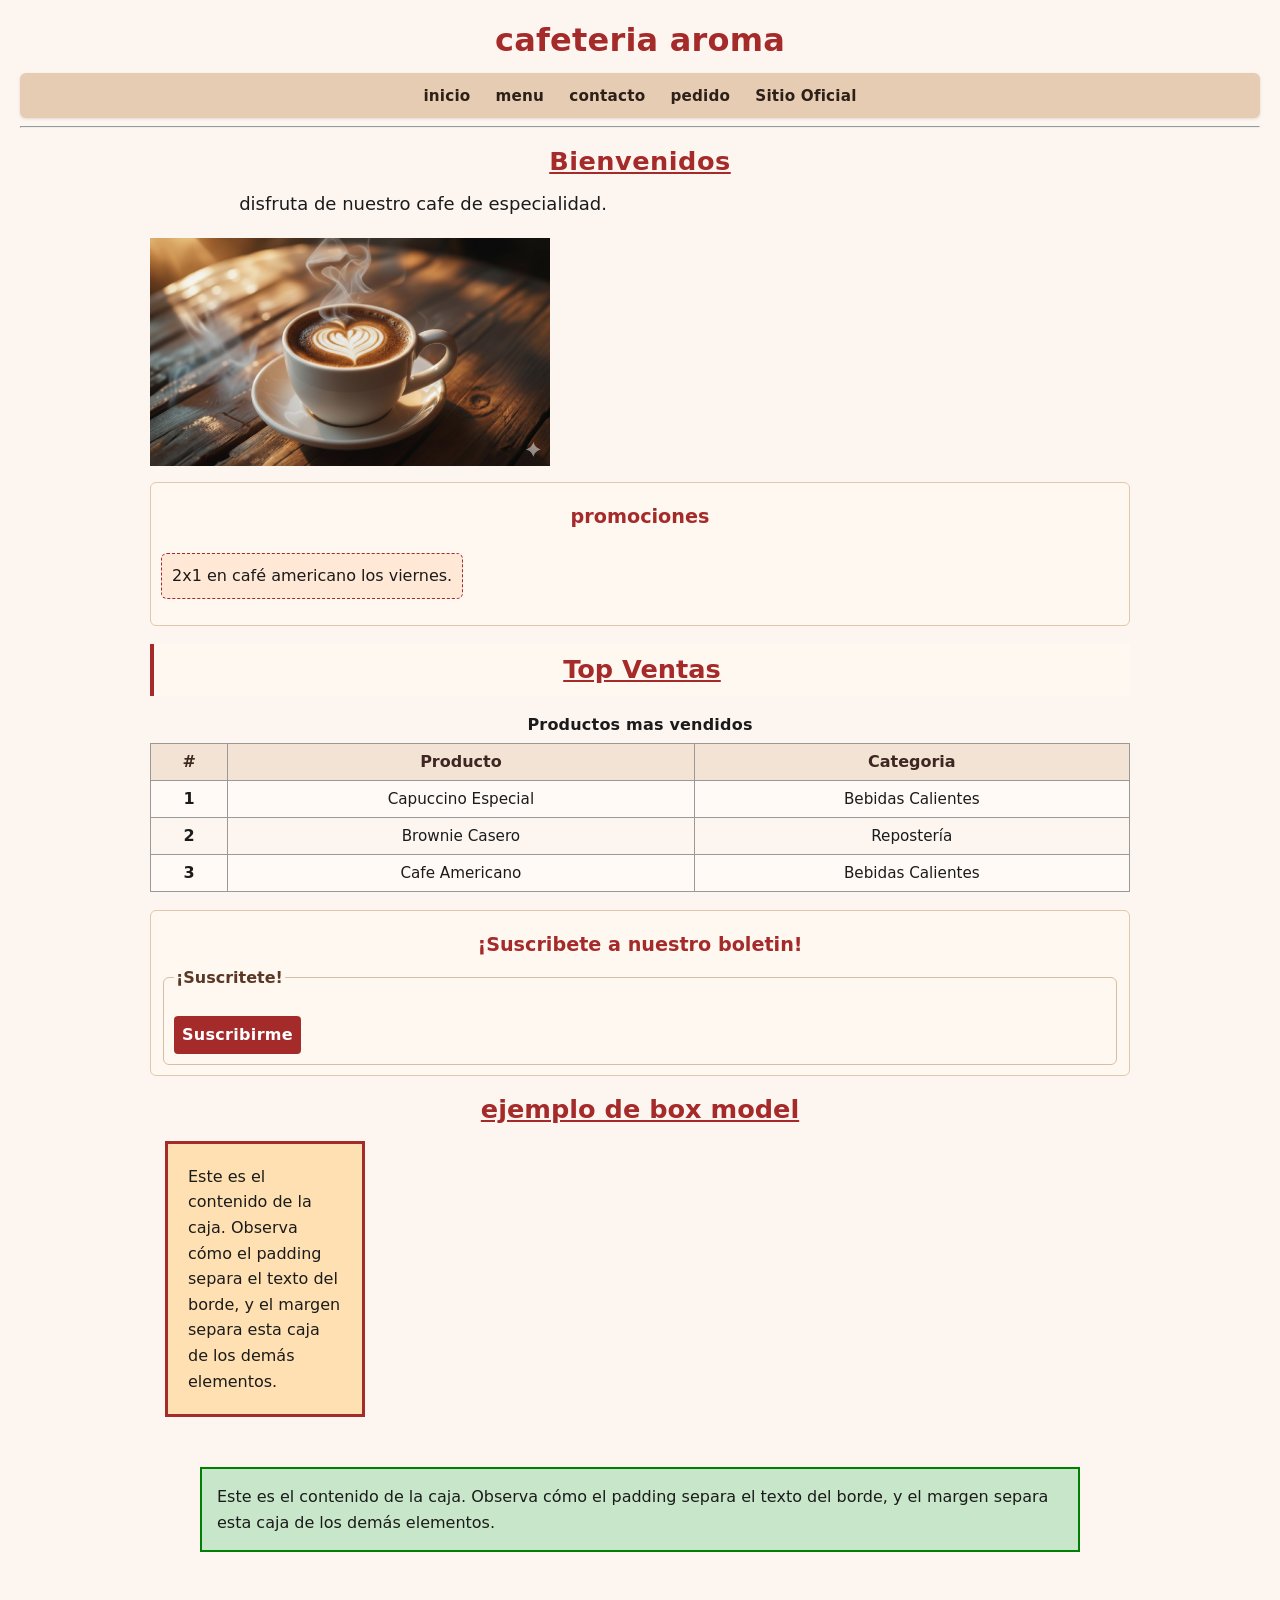
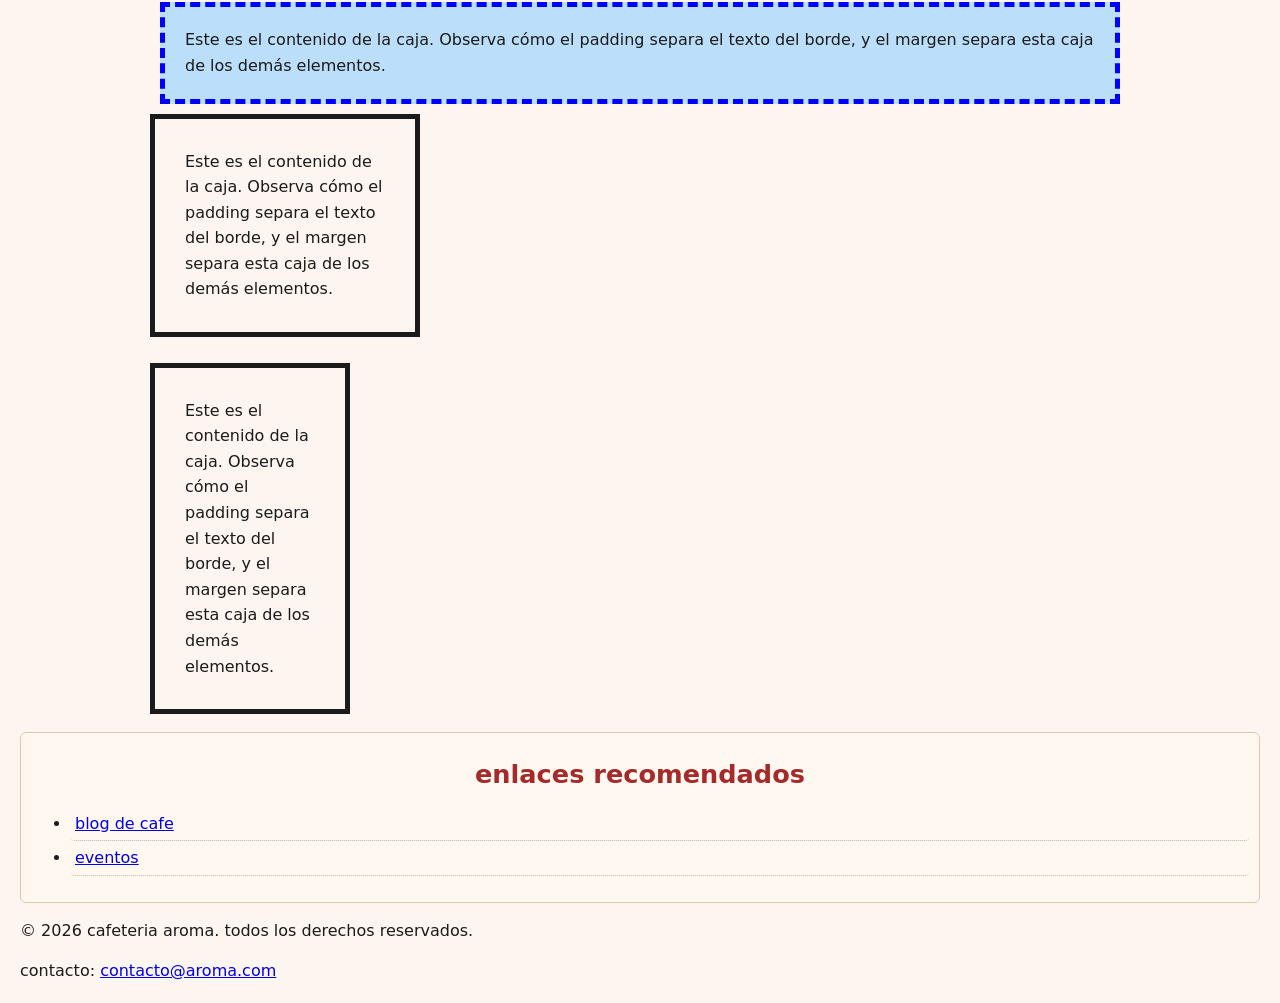
==== commit a224cac5: "guia 12 terminado" ====
--- a/index.html
+++ b/index.html
@@ -40,7 +40,7 @@
       <main>
         <section>
             <h2 id="titulo-bienvenida">Bienvenidos</h2>
-            <p>disfruta de nuestro cafe de especialidad.</p>
+            <p class="lead" >disfruta de nuestro cafe de especialidad.</p>
         </section>
        
         <!-- imagen decorativo de taza de cafe con espuma en forma de corazon -->
--- a/css/styles.css
+++ b/css/styles.css
@@ -563,3 +563,91 @@
 nav a:hover {
   color: #ff5722;
 }
+
+/* Jerarquía tipográfica global */
+
+/* h1 {
+  font-size: 2rem;
+  font-weight: 800;
+  letter-spacing: 0.2px;
+} */
+
+h1 {
+  font-size: clamp(1.8rem, 2.5vw, 2.25rem);
+}
+
+/* h2 {
+  font-size: 1.5rem;
+  font-weight: 700;
+} */
+
+h2 {
+  font-size: clamp(1.4rem, 2vw, 1.75rem);
+}
+
+/* h3 {
+  font-size: 1.25rem;
+  font-weight: 600;
+} */
+
+h3 {
+  font-size: clamp(1.2rem, 1.5vw, 1.35rem);
+}
+
+p {
+  font-size: 1rem;
+}
+
+/* Párrafo destacado de introducción */
+
+.lead {
+  /* un poco más grande */
+  font-size: 1.125rem;
+  /* más aire */
+  line-height: 1.75;
+  max-width: 70ch;
+  /* centrado del bloque en el ancho limitado */
+  margin: 0 auto;
+}
+
+/* Captions y celdas */
+caption {
+  font-family: var(--font-heading, inherit);
+  font-weight: 700;
+  letter-spacing: 0.2px;
+  text-align: center;
+  padding: 6px 0;
+}
+thead th {
+  font-weight: 600;
+}
+tbody td {
+  font-size: 0.95rem;
+}
+tfoot td {
+  font-size: 0.9rem;
+  opacity: 0.95;
+}
+
+/* Lectura cómoda en secciones de texto */
+section p {
+  /* ~70 caracteres por línea */
+  max-width: 70ch;
+  margin-left: auto;
+  margin-right: auto;
+  /* párrafos alineados a la izquierda */
+  text-align: left;
+}
+/* Subtítulos centrados ya existen en tu CSS; no toques h2/h3 */
+
+/* Énfasis tipográfico en UI */
+label {
+  font-weight: 600;
+}
+button,
+.btn {
+  font-weight: 700;
+  letter-spacing: 0.3px;
+  /* cámbialo a uppercase si lo prefieres */
+  text-transform: none;
+}
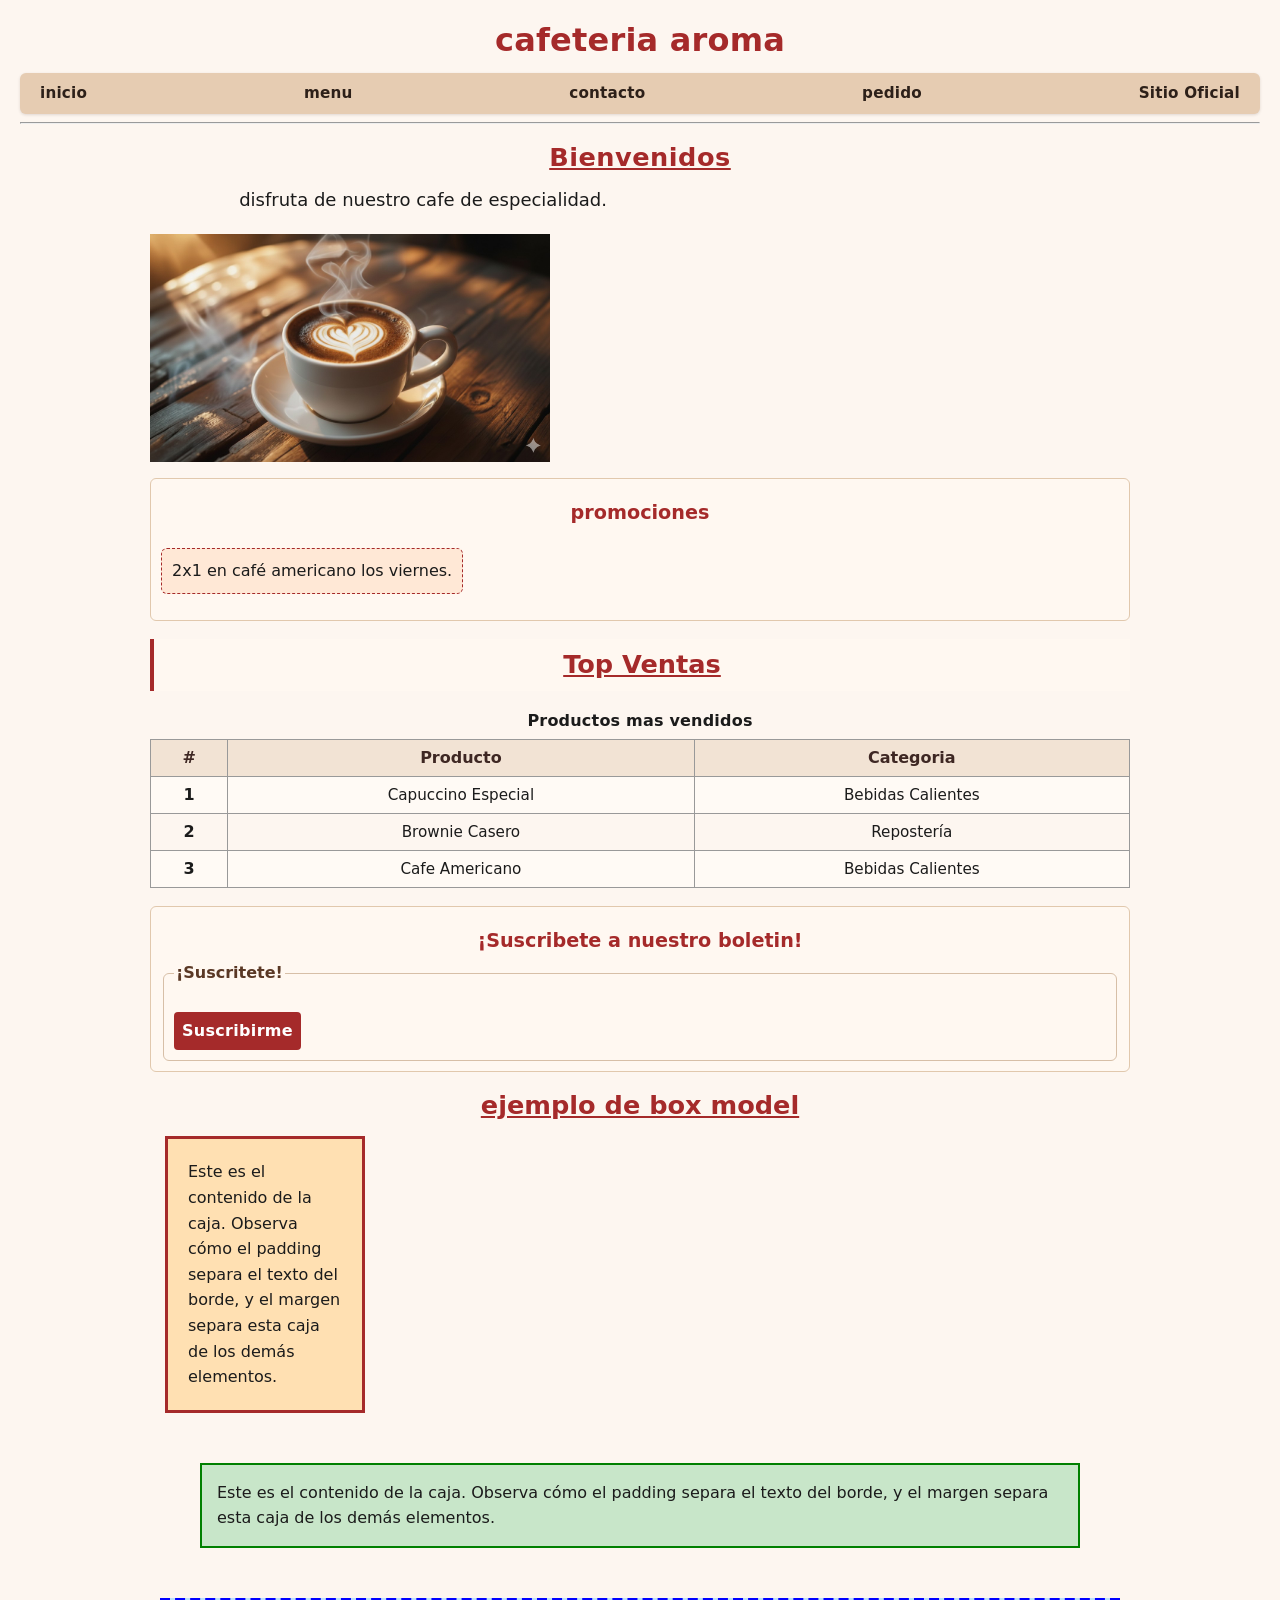
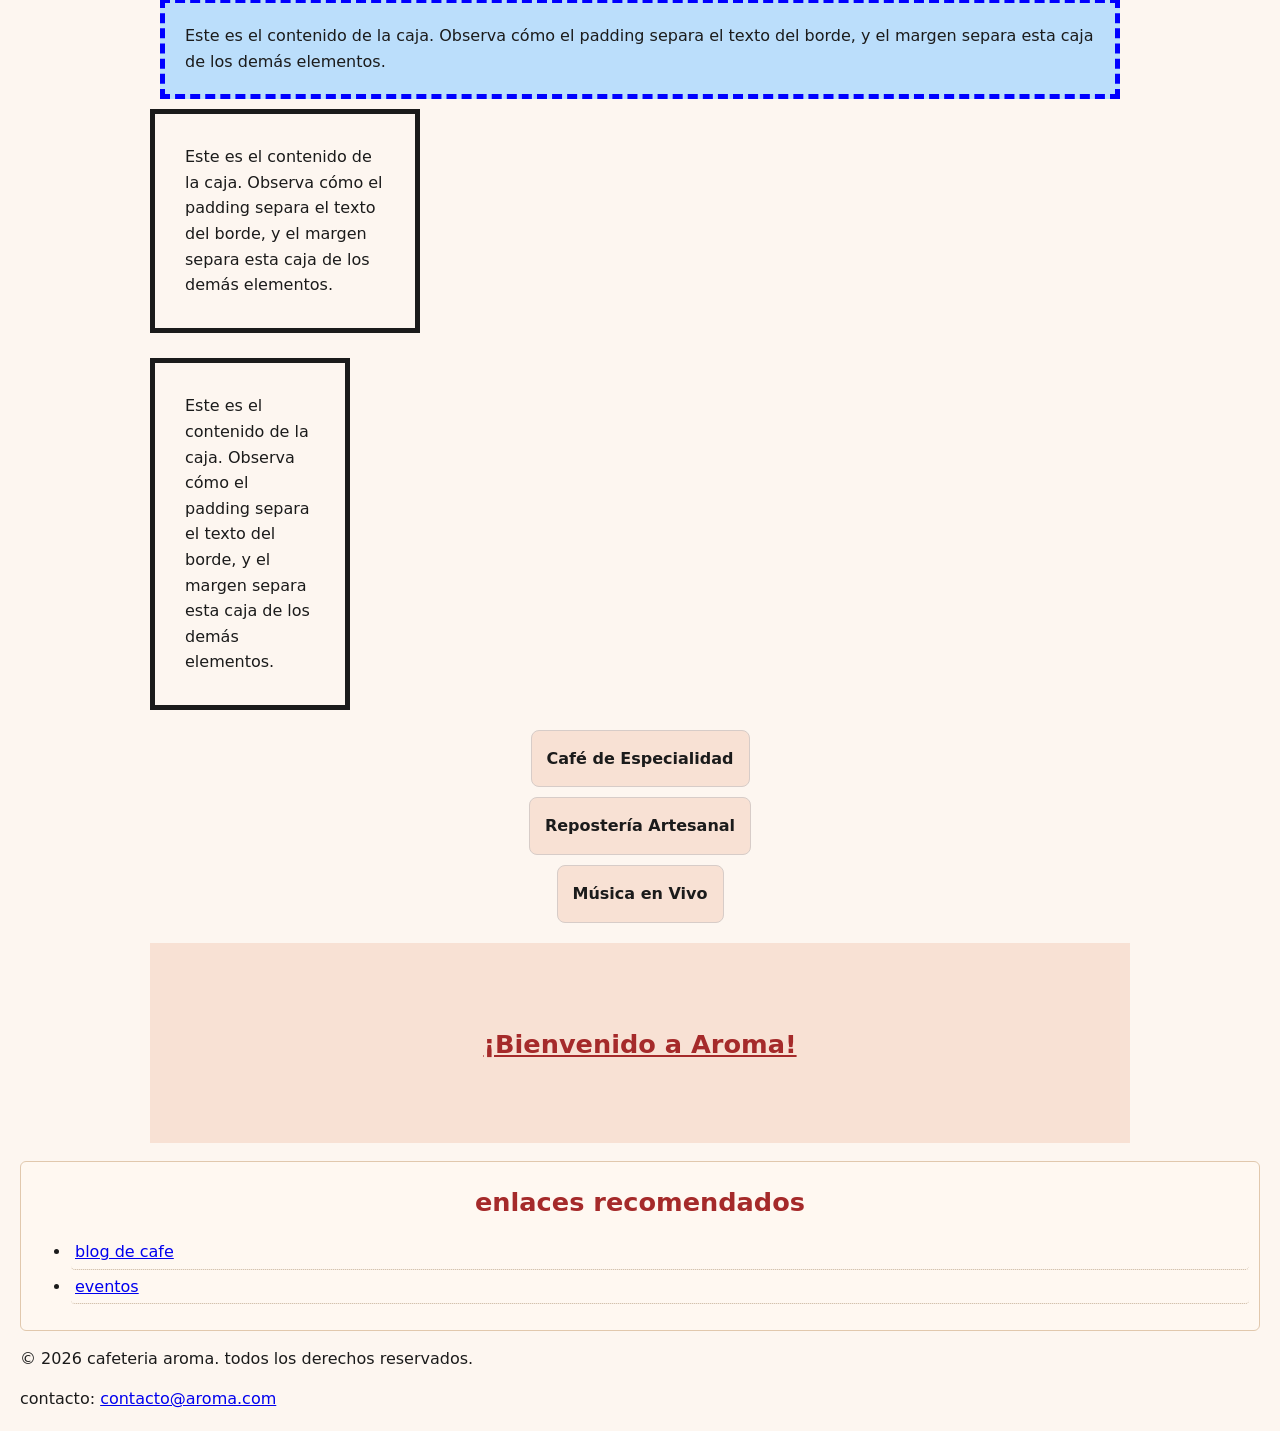
==== commit 85eb3189: "guia 13 TERMINADO" ====
--- a/index.html
+++ b/index.html
@@ -149,6 +149,18 @@
 
         </section>
 
+         <!-- DESTACADOS -->
+        <section class="destacados"> 
+
+          <div class="item"> Café de Especialidad</div>
+          <div class="item"> Repostería Artesanal</div>
+          <div class="item"> Música en Vivo</div>
+
+        </section>
+
+        <section class="bienvenida">
+          <h2>¡Bienvenido a Aroma!</h2>
+        </section>
       
       </main>
 
--- a/css/styles.css
+++ b/css/styles.css
@@ -651,3 +651,84 @@
   /* cámbialo a uppercase si lo prefieres */
   text-transform: none;
 }
+
+/* flexbox en la seccion destacados */
+
+.destacados {
+  /* Activa flexbox */
+  display: flex;
+  /* Espacio uniforme entre elementos */
+  justify-content: space-around;
+  /* Alineación vertical */
+  align-items: center;
+  /* Espacio entre los bloques */
+  gap: 20px;
+  margin: 20px 0;
+}
+
+/* Estilo para cada ítem */
+.destacados .item {
+  background-color: #f8e1d4;
+  border: 1px solid #d7ccc8;
+  padding: 15px;
+  /* Todos crecen al mismo tamaño */
+  flex: 1;
+  text-align: center;
+  border-radius: 8px;
+  font-weight: bold;
+}
+
+.destacados {
+  display: flex;
+  /* de fila pasa a columna */
+  flex-direction: column;
+  gap: 10px;
+}
+
+nav {
+  display: flex;
+  /* centra los enlaces */
+  justify-content: center;
+  /* espacio entre enlaces */
+  gap: 15px;
+  background-color: #e6ccb2;
+  padding: 10px;
+}
+
+@media (max-width: 600px) {
+  .destacados {
+    flex-direction: column;
+    gap: 10px;
+  }
+}
+
+/* nav de pedido */
+.fila {
+  display: flex;
+  gap: 15px;
+}
+.fila label,
+.fila input {
+  flex: 1;
+}
+
+/* nav de index */
+nav {
+  display: flex;
+  justify-content: space-between;
+}
+
+.bienvenida {
+  display: flex;
+  justify-content: center;
+  align-items: center;
+  height: 200px;
+  background-color: #f8e1d4;
+}
+
+/* menu-flex */
+.menu-flex {
+  display: flex;
+  justify-content: center;
+  gap: 20px;
+}
